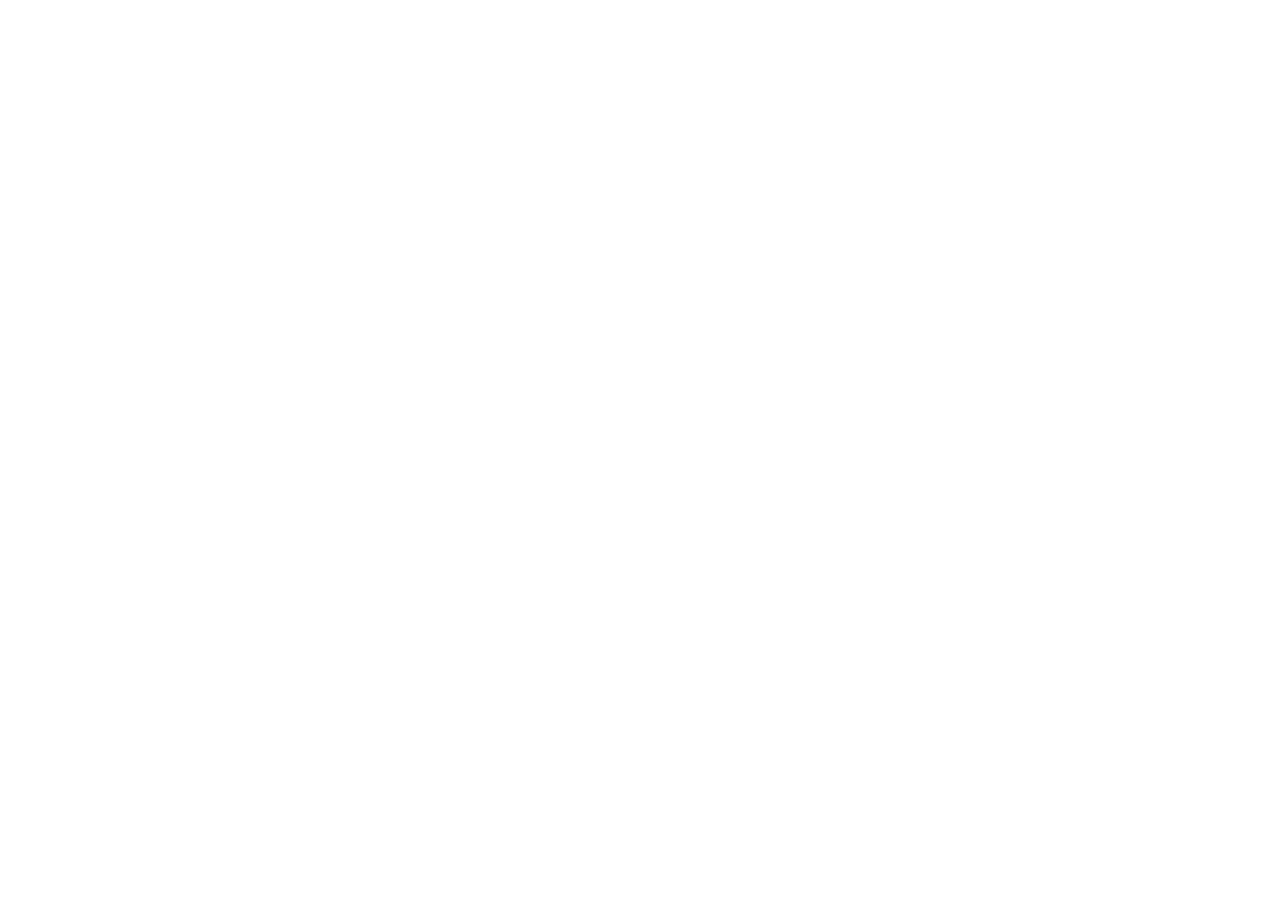
==== index.html @ b0409cd9 "Alap mentés" ====
<!DOCTYPE html>
<html lang="hu">
    <head>
        <meta charset="UTF-8" />
        <meta name="viewport" content="width=device-width, initial-scale=1.0" />
        <title>Informatika</title>
    </head>
    <body></body>
</html>
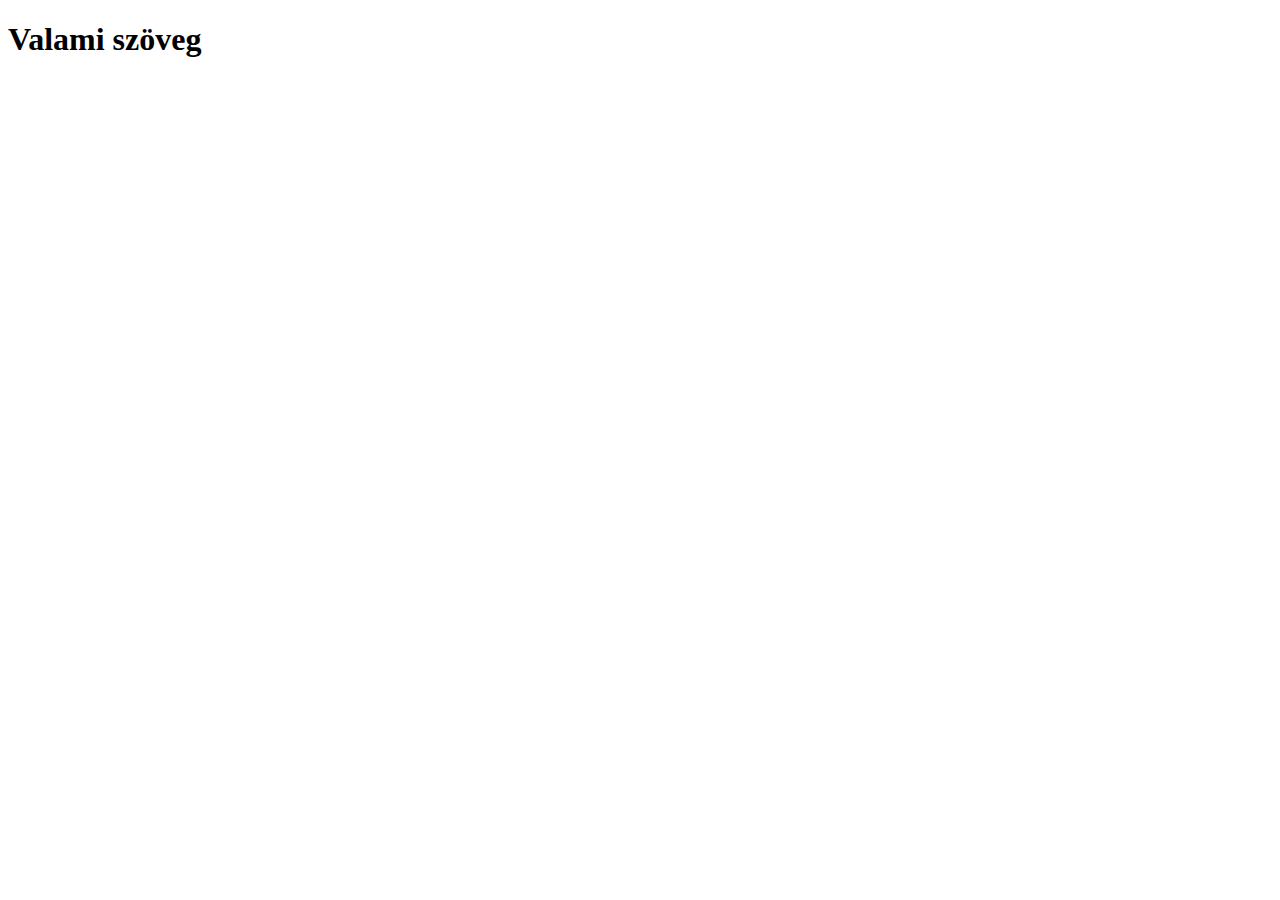
==== commit 0026d984: "Új mentés" ====
--- a/index.html
+++ b/index.html
@@ -5,5 +5,7 @@
         <meta name="viewport" content="width=device-width, initial-scale=1.0" />
         <title>Informatika</title>
     </head>
-    <body></body>
+    <body>
+        <h1>Valami szöveg</h1>
+    </body>
 </html>
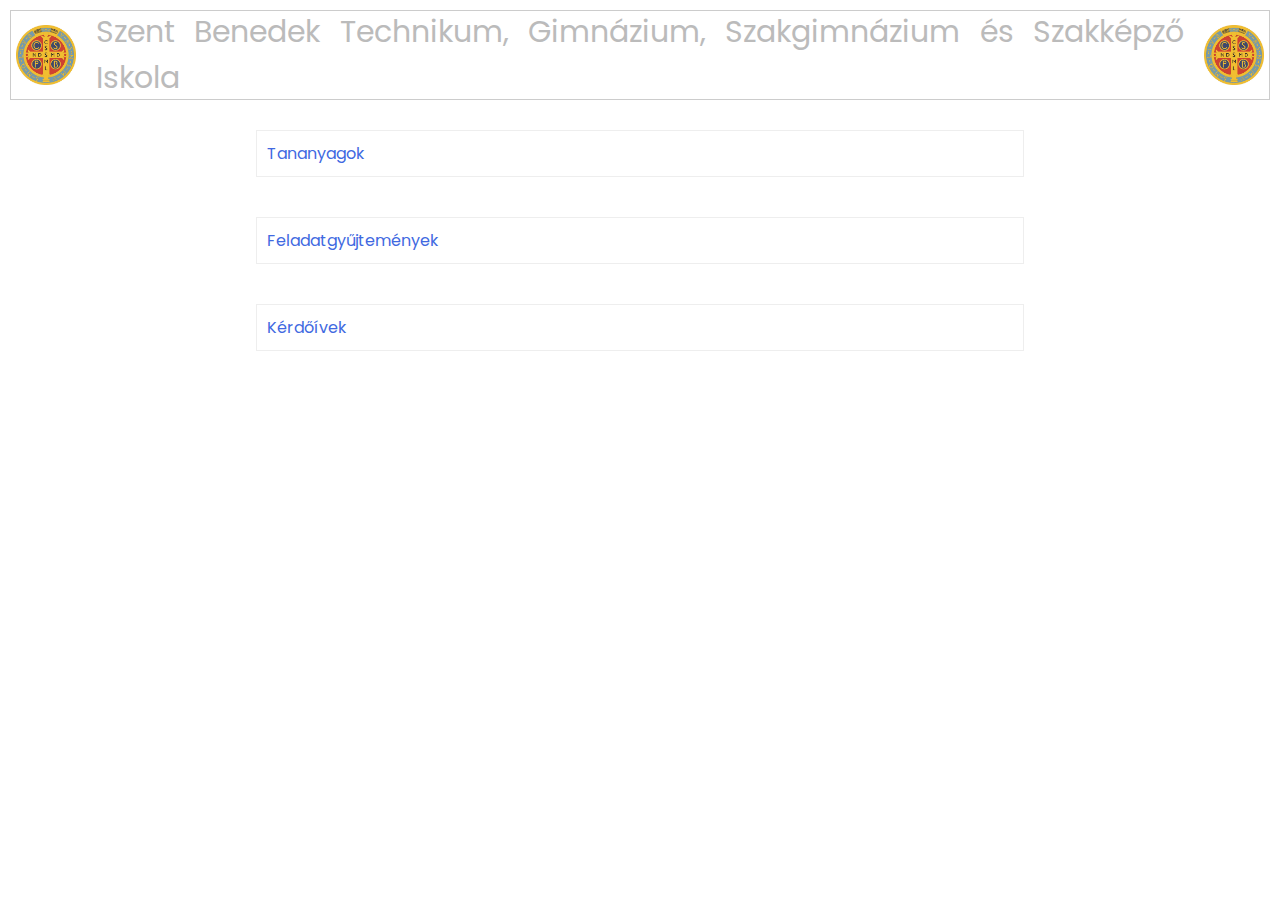
==== commit af8e81a8: "Újabb mentés" ====
--- a/index.html
+++ b/index.html
@@ -3,9 +3,35 @@
     <head>
         <meta charset="UTF-8" />
         <meta name="viewport" content="width=device-width, initial-scale=1.0" />
+        <link
+            rel="shortcut icon"
+            href="./tananyag/images/logo.jpg"
+            type="image/x-icon"
+        />
+        <link rel="stylesheet" href="./stilus.css" />
         <title>Informatika</title>
     </head>
     <body>
-        <h1>Valami szöveg</h1>
+        <nav>
+            <img src="./tananyag/images/logo.jpg" alt="logo" />
+            <p>
+                <a href="#">
+                    Szent Benedek Technikum, Gimnázium, Szakgimnázium és
+                    Szakképző Iskola
+                </a>
+            </p>
+            <img src="./tananyag/images/logo.jpg" alt="logo" />
+        </nav>
+        <div class="flex-container">
+            <div class="flex-item">
+                <a href="./tananyag/index.html">Tananyagok</a>
+            </div>
+            <div class="flex-item">
+                <a href="./feladatgyujtemeny/index.html">Feladatgyűjtemények</a>
+            </div>
+            <div class="flex-item">
+                <a href="./kerdoivek/index.html">Kérdőívek</a>
+            </div>
+        </div>
     </body>
 </html>
--- a/stilus.css
+++ b/stilus.css
@@ -0,0 +1,145 @@
+@import url('https://fonts.googleapis.com/css2?family=Aboreto&family=Poppins:ital,wght@0,100;0,200;0,300;0,400;0,500;0,600;0,700;0,800;0,900;1,100;1,200;1,300;1,400;1,500;1,600;1,700;1,800;1,900&display=swap');
+
+* {
+    box-sizing: border-box;
+    margin: 0px;
+    padding: 0px;
+}
+
+body {
+    font-family: 'Poppins', sans-serif;
+}
+
+p {
+    text-align: justify;
+}
+
+ul {
+    list-style-position: inside;
+    list-style-type: square;
+    margin-bottom: 10px;
+    margin-top: 10px;
+}
+
+ul li {
+    text-align: justify;
+}
+
+nav {
+    align-items: center;
+    display: flex;
+    border: 1px solid #ccc;
+    column-gap: 20px;
+    font-size: 30px;
+    height: 3em;
+    justify-content: center;
+    margin: 10px 10px;
+    padding: 5px;
+}
+
+nav p a {
+    color: #bbb;
+    cursor: pointer;
+    text-decoration: none;
+}
+
+nav img {
+    width: 60px;
+}
+
+.flex-container {
+    display: flex;
+    flex-direction: column;
+    margin: auto;
+    width: 60%;
+}
+
+.flex-container h2 {
+    color: #999;
+    margin: 20px 0px;
+}
+
+.flex-container h4 {
+    color: #777;
+    margin: 15px 0px;
+}
+
+.flex-item {
+    border: 1px solid #eee;
+    margin: 20px 0px;
+    padding: 10px;
+}
+
+.flex-item a {
+    color: royalblue;
+    text-decoration: none;
+}
+
+.flex-item h3 {
+    color: #888;
+    margin: 5px 0px;
+}
+
+.flex-item h4 {
+    color: #777;
+    text-decoration: underline;
+}
+
+.flex-item ul {
+    list-style-type: none;
+}
+
+.flex-item ul li {
+    padding-left: 20px;
+}
+
+.flex-item ul li a {
+    color: royalblue;
+}
+
+.flex-item ol {
+    list-style-position: inside;
+}
+
+.flex-item .ossze {
+    color: rgb(177, 59, 23);
+}
+
+.ossze:hover {
+    cursor: pointer;
+}
+
+.osszefoglalo {
+    display: none;
+    margin: 10px 0px;
+    text-align: justify;
+}
+
+.felsorolas {
+    color: rgb(207, 12, 87);
+    font-family: 'Aboreto', cursive;
+    font-weight: bold;
+    margin: 5px 0px;
+}
+
+@media screen and (max-width: 800px) {
+    nav {
+        display: block;
+        height: auto;
+        padding: 5px;
+    }
+
+    nav a {
+        display: block;
+        text-align: left;
+    }
+
+    nav img {
+        display: none;
+    }
+
+    .flex-container {
+        padding: 5px;
+        width: 100%;
+    }
+}
